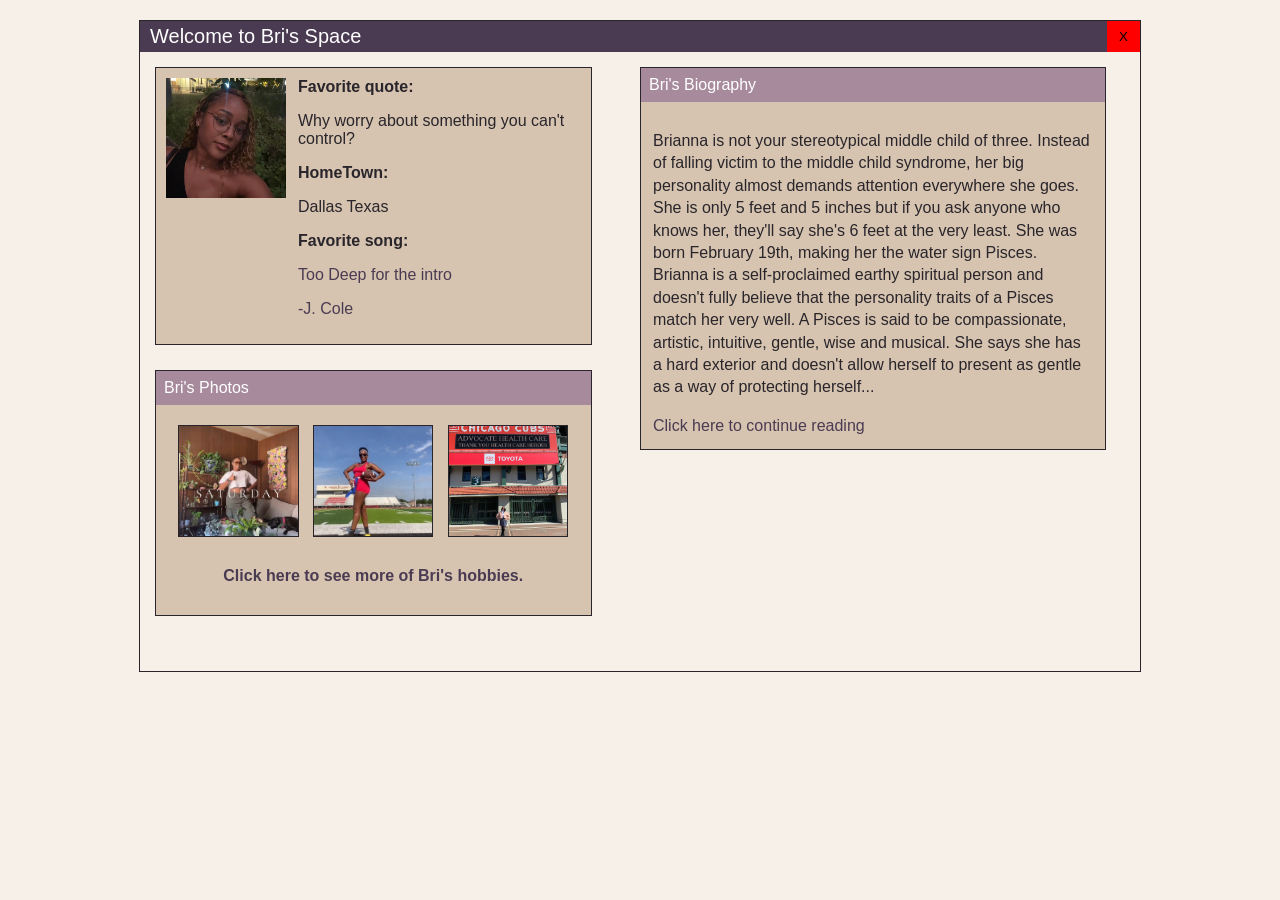
==== index.html @ 077628c6 "bioSite" ====
<!--Blaise Johnson-->
<!--Assignment 6.3-->
<!--October 19, 2026-->





<!DOCTYPE html>
<html lang="en">
<head>
    <meta charset="UTF-8">
    <title>Welcome to Bri's Space</title>
    <link rel="stylesheet" href="index.css">
</head>

<body>
    <div id="page">

        <header>
            <h1>Welcome to Bri's Space</h1>
            <button type="button">X</button>
        </header>
        <main>
            <div class="left-column">

                <div class="profile">
                    <img src="images/Profile.jpeg" alt="photo of Bri">

                    <div class="profile-info">
                        <strong>Favorite quote: </strong>
                        <p>Why worry about something you can't control?</p>
                        <strong>HomeTown:</strong>
                        <p>Dallas Texas</p>
                        <strong>Favorite song:</strong>
                        <a href="https://www.youtube.com/watch?v=wOIsNSDcips" id="song-link" target="_blank">
                            <p>Too Deep for the intro</p>
                            <p>-J. Cole</p>
                        </a>
                    </div>
                </div>

                <div class="photos">
                    <div class="section-title">Bri's Photos</div>

                    <div class="photo-gallery">
                            <img src="images/Plants.jpeg" alt="Bri with her Plants">
                            <img src="images/FlagFootball.jpg" alt="Bri playing flag football">
                            <img src="images/Chicago.jpeg" alt="Bri in chicago">
                    </div>

                    <a href="hobbies.html" id="hobbies-link">Click here to see more of Bri's hobbies.</a>

                </div>
            </div>

            <div class="right-column">

                <div class="about">
                    <div class="section-title">Bri's Biography</div>

                    <div class="about-content">
                        <p>
                            Brianna is not your stereotypical middle child of three. Instead of falling victim to
                            the middle child syndrome, her big personality almost demands attention everywhere she
                            goes. She is only 5 feet and 5 inches but if you ask anyone who knows her, they'll say she's
                            6 feet at the very least. She was born February 19th, making her the water sign Pisces.
                            Brianna is a self-proclaimed earthy spiritual person and doesn't fully believe that the
                            personality traits of a Pisces match her very well. A Pisces is said to be compassionate,
                            artistic, intuitive, gentle, wise and musical. She says she has a hard exterior and doesn't
                            allow herself to present as gentle as a way of protecting herself... 
                        </p>
                        <a href="about.html">Click here to continue reading</a>
                    </div>
                </div>
            </div>
        </main>
    </div>
</body>
</html>
---- index.css ----
/*Blaise Johnson*/
/*Assignment 6.3*/
/*October 19, 2026*/




body {
    margin: 0;
    font-family: Arial, sans-serif;
    background-color: #F6F0E8;
    color: #29252B;
}

#page {
    max-width: 1000px;
    min-height: 650px;
    margin: 20px auto;
    border: 1px solid #29252B;
}

/* Header */
header {
    background-color: #4A3B52;
    color: white;
    display: flex;
    justify-content: space-between;
    align-items: center;
    padding-left: 10px;
}

header button {
    background-color: red;
    border: none;
    padding: 8px 12px;
    cursor: pointer;
}

header h1 {
    font-size: 20px;
    font-weight: normal;
    margin: 0;
}

/* Two-column layout */
main {
    display: grid;
    grid-template-columns: 45% 48%;
    gap: 5%;
    padding: 15px;
}

/* Profile */
.profile {
    background-color: #D6C4B0;
    border: 1px solid #29252B;
    display: flex;
    gap: 12px;
    padding: 10px;
    min-height: 180px;
}

.profile img {
    width: 120px;
    height: 120px;
    object-fit: cover;
}

.profile-info {
    flex: 1;
}

/* Photos */
.photos {
    margin-top: 25px;
    background-color: #D6C4B0;
    border: 1px solid #29252B;
    padding-bottom: 20px;
}

.section-title {
    background-color: #A78B9D;
    color: white;
    padding: 8px;
}

.photo-gallery {
    display: flex;
    justify-content: space-around;
    gap: 10px;
    padding: 20px;
}

.photo-gallery img {
    width: 30%;
    height: 110px;
    object-fit: cover;
    border: 1px solid #29252B;
}

/* Right column */
.right-column h2 {
    text-align: center;
    font-size: 18px;
    font-weight: 400;
    margin: 20px 0 60px;
}

.about {
    background-color: #D6C4B0;
    border: 1px solid #29252B;
}

.about-content {
    padding: 12px;
    line-height: 1.4;
}

.about-content a {
    color: #4A3B52;
    text-decoration: none;
    transition: color 0.3s ease;
}

.about-content a:hover {
    color: #A78B9D;
    text-decoration: underline;
}

#song-link{
    color:#4A3B52;
    text-decoration:none;
    transition: color 0.3s ease;
    
}

#song-link:hover{
    color:#A78B9D;
    text-decoration:underline;
}

.photo-gallery img {
    width: 30%;
    height: 110px;
    object-fit: cover;
    border: 1px solid #29252B;
}

.photo-gallery img {
    width: 30%;
    height: 110px;
    object-fit: cover;
    border: 1px solid #29252B;
    transition: transform 0.3s ease, box-shadow 0.3s ease;
}

.photo-gallery img:hover {
    transform: scale(1.1);
    box-shadow: 0 6px 12px rgba(0, 0, 0, 0.3);
}

#hobbies-link {
    display: block;
    text-align: center;
    color: #4A3B52;
    text-decoration: none;
    font-weight: bold;
    padding: 10px;
    transition: color 0.3s ease;
}

#hobbies-link:hover {
    color: #A78B9D;
    text-decoration: underline;
}
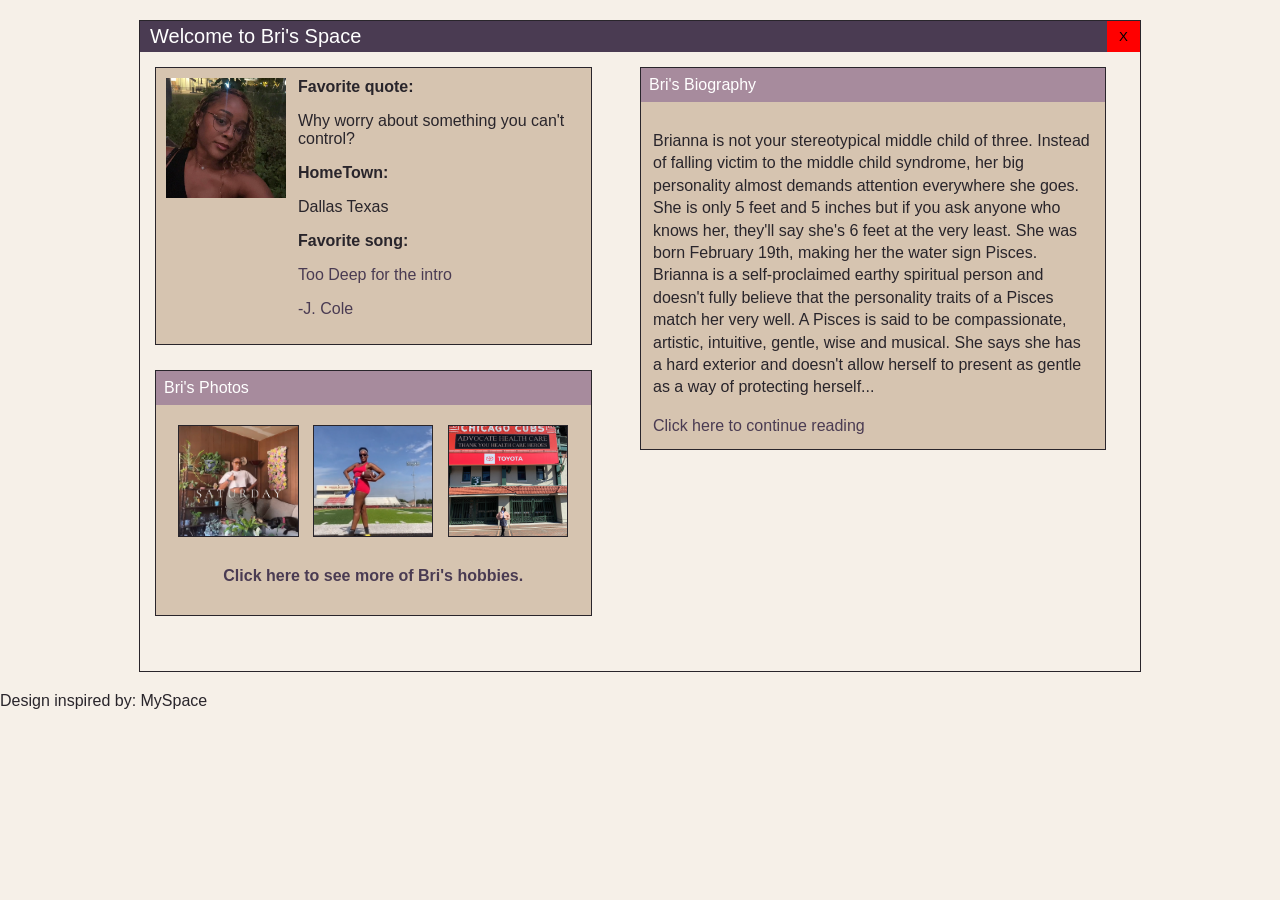
==== commit eff98c19: "Add footer with design credit to MySpace" ====
--- a/index.html
+++ b/index.html
@@ -76,5 +76,8 @@
             </div>
         </main>
     </div>
+    <footer>
+        Design inspired by: MySpace
+    </footer>
 </body>
 </html>
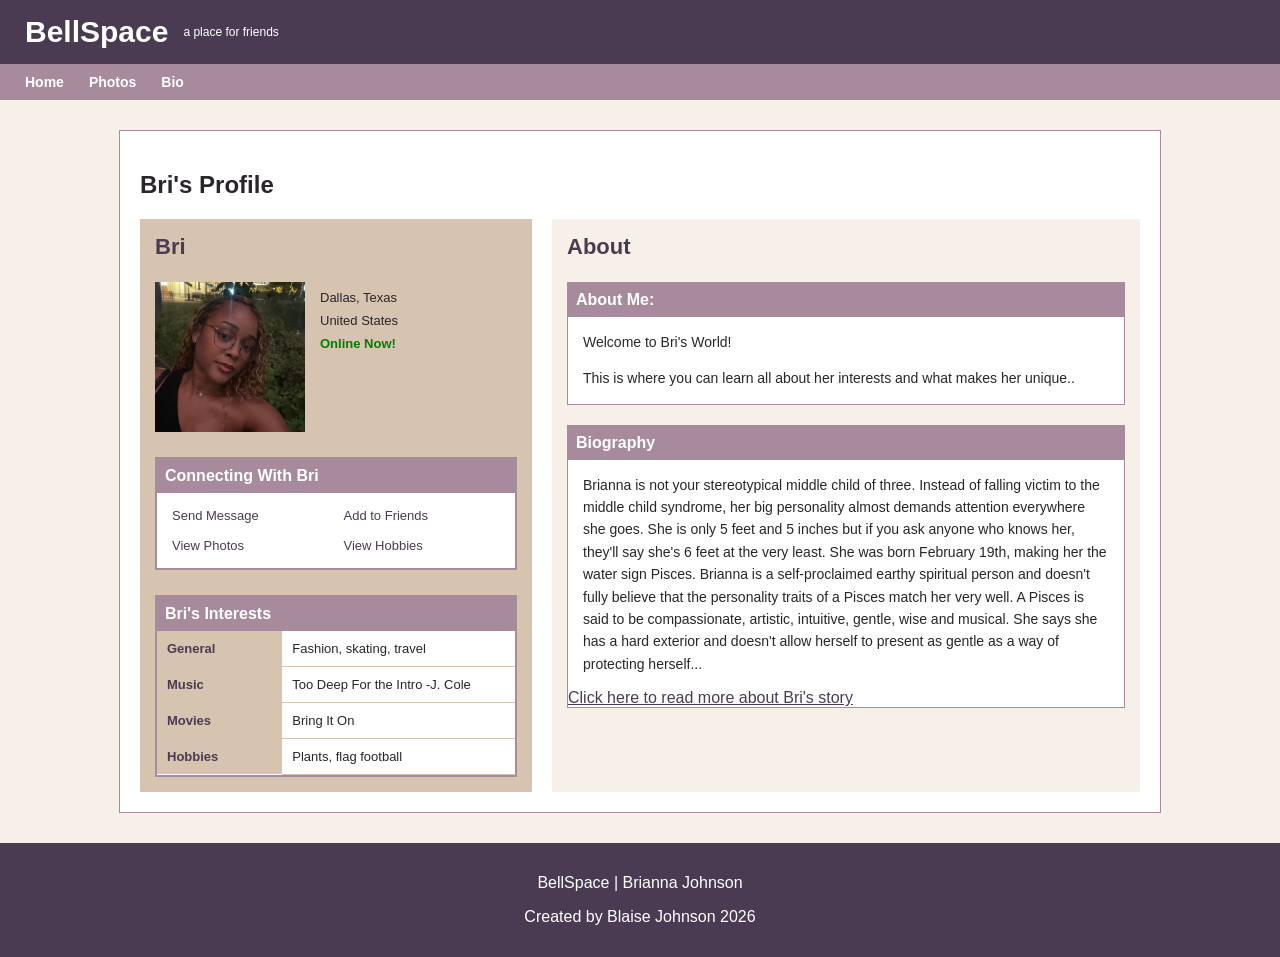
==== commit 20f254cc: "updated" ====
--- a/index.html
+++ b/index.html
@@ -1,83 +1,136 @@
 <!--Blaise Johnson-->
-<!--Assignment 6.3-->
-<!--October 19, 2026-->
-
-
+<!--Assignment 9.2-->
+<!--November 5, 2026-->
 
 
 
 <!DOCTYPE html>
 <html lang="en">
+
 <head>
     <meta charset="UTF-8">
-    <title>Welcome to Bri's Space</title>
+    <meta name="viewport" content="width=device-width, initial-scale=1.0">
+    <title>Bri's Space</title>
     <link rel="stylesheet" href="index.css">
 </head>
 
 <body>
-    <div id="page">
 
-        <header>
-            <h1>Welcome to Bri's Space</h1>
-            <button type="button">X</button>
-        </header>
-        <main>
-            <div class="left-column">
+<nav class="navbar">
 
-                <div class="profile">
-                    <img src="images/Profile.jpeg" alt="photo of Bri">
+    <div class="nav-header">
+        <h1>BellSpace</h1>
+        <span>a place for friends</span>
+        
+    </div>
 
-                    <div class="profile-info">
-                        <strong>Favorite quote: </strong>
-                        <p>Why worry about something you can't control?</p>
-                        <strong>HomeTown:</strong>
-                        <p>Dallas Texas</p>
-                        <strong>Favorite song:</strong>
-                        <a href="https://www.youtube.com/watch?v=wOIsNSDcips" id="song-link" target="_blank">
-                            <p>Too Deep for the intro</p>
-                            <p>-J. Cole</p>
-                        </a>
-                    </div>
-                </div>
+    <div class="nav-links">
+        <a href="index.html">Home</a>
+        <a href="hobbies.html">Photos</a>
+        <a href="bio.html">Bio</a>
+    </div>
 
-                <div class="photos">
-                    <div class="section-title">Bri's Photos</div>
+</nav>
 
-                    <div class="photo-gallery">
-                            <img src="images/Plants.jpeg" alt="Bri with her Plants">
-                            <img src="images/FlagFootball.jpg" alt="Bri playing flag football">
-                            <img src="images/Chicago.jpeg" alt="Bri in chicago">
-                    </div>
+<div class="profile-container">
+    <h2>Bri's Profile</h2>
 
-                    <a href="hobbies.html" id="hobbies-link">Click here to see more of Bri's hobbies.</a>
+    <div class="profile-layout">
 
-                </div>
+    <div class="left-column">
+        <h3>Bri</h3>
+        <div class="profile-details">
+            <img src="images/Profile.jpeg" alt="Bri's profile picture">
+
+            <div class="personal-info">
+                <p>Dallas, Texas</p>
+                <p>United States</p>
+                <p class="online-status">Online Now!</p>
             </div>
 
-            <div class="right-column">
+        </div>
 
-                <div class="about">
-                    <div class="section-title">Bri's Biography</div>
+        <div class="contact-box">
 
-                    <div class="about-content">
-                        <p>
-                            Brianna is not your stereotypical middle child of three. Instead of falling victim to
-                            the middle child syndrome, her big personality almost demands attention everywhere she
-                            goes. She is only 5 feet and 5 inches but if you ask anyone who knows her, they'll say she's
-                            6 feet at the very least. She was born February 19th, making her the water sign Pisces.
-                            Brianna is a self-proclaimed earthy spiritual person and doesn't fully believe that the
-                            personality traits of a Pisces match her very well. A Pisces is said to be compassionate,
-                            artistic, intuitive, gentle, wise and musical. She says she has a hard exterior and doesn't
-                            allow herself to present as gentle as a way of protecting herself... 
-                        </p>
-                        <a href="about.html">Click here to continue reading</a>
-                    </div>
-                </div>
+            <h3>Connecting With Bri</h3>
+
+            <div class="contact-links">
+               <span>Send Message</span>
+                <span>Add to Friends</span>
+                <a href="hobbies.html">View Photos</a>
+                <a href="hobbies.html">View Hobbies</a>
             </div>
-        </main>
+        </div>
+
+
+        <div class="interests-box">
+
+            <h3>Bri's Interests</h3>
+
+            <table>
+                <tr>
+                    <th>General</th>
+                    <td>Fashion, skating, travel</td>
+                </tr>
+
+                <tr>
+                    <th>Music</th>
+                    <td>Too Deep For the Intro -J. Cole</td>
+                </tr>
+
+                <tr>
+                    <th>Movies</th>
+                    <td>Bring It On</td>
+                </tr>
+
+                <tr>
+                    <th>Hobbies</th>
+                    <td>Plants, flag football</td>
+                </tr>
+            </table>
+
+        </div>
+
+
     </div>
-    <footer>
-        Design inspired by: MySpace
-    </footer>
+
+
+    <div class="right-column">
+        <div class="about-bri">
+            <h3>About</h3>
+            <div class="about-me">
+                <h4>About Me: </h4>
+
+                <p>Welcome to Bri's World!</p>
+                <p>This is where you can learn all about her interests and what makes her unique..</p>
+            </div>
+        </div>
+
+        <div class="bio">
+            <h4>Biography</h4>
+
+            <p>
+                Brianna is not your stereotypical middle child of three. Instead of falling victim to the middle child syndrome, her big personality almost demands attention everywhere she goes. She is only 5 feet and 5 inches but if you ask anyone who knows her, they'll say she's 6 feet at the very least. She was born February 19th, making her the water sign Pisces. Brianna is a self-proclaimed earthy spiritual person and doesn't fully believe that the personality traits of a Pisces match her very well. A Pisces is said to be compassionate, artistic, intuitive, gentle, wise and musical. She says she has a hard exterior and doesn't allow herself to present as gentle as a way of protecting herself...
+
+            </p>
+            <a href="bio.html">Click here to read more about Bri's story</a>
+
+        </div>
+
+
+
+    </div>
+
+</div>
+
+
+</div>
+
+<footer>
+    <p>BellSpace | Brianna Johnson</p>
+    <p>Created by Blaise Johnson  2026</p>
+</footer>
+
 </body>
+
 </html>
--- a/index.css
+++ b/index.css
@@ -1,9 +1,6 @@
 /*Blaise Johnson*/
-/*Assignment 6.3*/
-/*October 19, 2026*/
-
-
-
+/*Assignment 9.2*/
+/*November 5, 2026*/
 
 body {
     margin: 0;
@@ -12,164 +9,334 @@
     color: #29252B;
 }
 
-#page {
+.navbar {
+    background-color: #4A3B52;
+    color: white;
+    font-family: Arial, sans-serif;
+}
+
+.nav-header {
+    display: flex;
+    align-items: center;
+    gap: 15px;
+    padding: 15px 25px;
+}
+
+.nav-header h1 {
+    margin: 0;
+    font-size: 30px;
+}
+
+.nav-header span {
+    font-size: 12px;
+}
+
+.nav-links {
+    display: flex;
+    gap: 25px;
+    padding: 10px 25px;
+    background-color: #A78B9D;
+}
+
+.nav-links a {
+    color: white;
+    font-weight: bold;
+    font-size: 14px;
+    text-decoration: none;
+}
+
+.nav-links a:hover {
+    text-decoration: underline;
+    color: #4A3B52;
+}
+
+.profile-container {
     max-width: 1000px;
-    min-height: 650px;
-    margin: 20px auto;
-    border: 1px solid #29252B;
-}
-
-/* Header */
-header {
-    background-color: #4A3B52;
-    color: white;
+    margin: 30px auto;
+    padding: 20px;
+    background-color: #FFFFFF;
+    border: 1px solid #A78B9D;
+}
+
+.profile-layout {
+    display: grid;
+    grid-template-columns: 2fr 3fr;
+    gap: 20px;
+}
+
+.left-column {
+    background-color: #D6C4B0;
+    padding: 15px;
+    min-height: 300px;
+}
+
+.right-column {
+    background-color: #F6F0E8;
+    padding: 15px;
+    min-height: 300px;
+}
+
+.left-column h3 {
+    color: #4A3B52;
+    font-size: 22px;
+    margin-top: 0;
+}
+
+.profile-details {
     display: flex;
-    justify-content: space-between;
-    align-items: center;
-    padding-left: 10px;
-}
-
-header button {
-    background-color: red;
-    border: none;
-    padding: 8px 12px;
-    cursor: pointer;
-}
-
-header h1 {
-    font-size: 20px;
-    font-weight: normal;
-    margin: 0;
-}
-
-/* Two-column layout */
-main {
+    gap: 15px;
+    align-items: flex-start;
+}
+
+.profile-details img {
+    width: 150px;
+    height: 150px;
+    object-fit: cover;
+}
+
+.personal-info p {
+    font-size: 13px;
+    margin: 8px 0;
+}
+
+.online-status {
+    color: green;
+    font-weight: bold;
+}
+
+.contact-box {
+    margin-top: 25px;
+    border: 2px solid #A78B9D;
+    background-color: #FFFFFF;
+}
+
+.contact-box h3 {
+    background-color: #A78B9D;
+    color: white;
+    padding: 8px;
+    margin: 0;
+    font-size: 16px;
+}
+
+.contact-links {
     display: grid;
-    grid-template-columns: 45% 48%;
-    gap: 5%;
+    grid-template-columns: 1fr 1fr;
+    gap: 15px;
     padding: 15px;
 }
 
-/* Profile */
-.profile {
+.contact-links a {
+    color: #4A3B52;
+    font-size: 13px;
+    text-decoration: none;
+}
+
+.contact-links a:hover {
+    text-decoration: underline;
+}
+
+.interests-box {
+    margin-top: 25px;
+    border: 2px solid #A78B9D;
+    background-color: white;
+}
+
+.interests-box h3 {
+    background-color: #A78B9D;
+    color: white;
+    padding: 8px;
+    margin: 0;
+    font-size: 16px;
+}
+
+.interests-box table {
+    width: 100%;
+    border-collapse: collapse;
+}
+
+.interests-box th {
+    width: 35%;
     background-color: #D6C4B0;
-    border: 1px solid #29252B;
-    display: flex;
-    gap: 12px;
+    color: #4A3B52;
+    text-align: left;
     padding: 10px;
-    min-height: 180px;
-}
-
-.profile img {
-    width: 120px;
-    height: 120px;
-    object-fit: cover;
-}
-
-.profile-info {
-    flex: 1;
-}
-
-/* Photos */
-.photos {
-    margin-top: 25px;
-    background-color: #D6C4B0;
-    border: 1px solid #29252B;
-    padding-bottom: 20px;
-}
-
-.section-title {
+    font-size: 13px;
+}
+
+.interests-box td {
+    padding: 10px;
+    font-size: 13px;
+    border-bottom: 1px solid #D6C4B0;
+}
+
+.about-bri h3 {
+    color: #4A3B52;
+    font-size: 22px;
+    margin-top: 0;
+}
+
+.about-me {
+    background-color: #FFFFFF;
+    border: 1px solid #A78B9D;
+}
+
+.about-me h4 {
     background-color: #A78B9D;
     color: white;
     padding: 8px;
-}
-
-.photo-gallery {
-    display: flex;
-    justify-content: space-around;
-    gap: 10px;
-    padding: 20px;
-}
-
-.photo-gallery img {
-    width: 30%;
-    height: 110px;
-    object-fit: cover;
-    border: 1px solid #29252B;
-}
-
-/* Right column */
-.right-column h2 {
-    text-align: center;
-    font-size: 18px;
-    font-weight: 400;
-    margin: 20px 0 60px;
-}
-
-.about {
-    background-color: #D6C4B0;
-    border: 1px solid #29252B;
-}
-
-.about-content {
-    padding: 12px;
-    line-height: 1.4;
-}
-
-.about-content a {
-    color: #4A3B52;
-    text-decoration: none;
-    transition: color 0.3s ease;
-}
-
-.about-content a:hover {
+    margin: 0;
+    font-size: 16px;
+}
+
+.about-me p {
+    padding: 0 15px;
+    font-size: 14px;
+    line-height: 1.6;
+}
+
+.bio {
+    margin-top: 20px;
+    background-color: #FFFFFF;
+    border: 1px solid #A78B9D;
+}
+
+.bio h4 {
+    background-color: #A78B9D;
+    color: white;
+    padding: 8px;
+    margin: 0;
+    font-size: 16px;
+}
+
+.bio p {
+    padding: 0 15px;
+    font-size: 14px;
+    line-height: 1.6;
+}
+
+.bio a {
+    color: #4A3B52;
+}
+
+.bio a:hover {
     color: #A78B9D;
     text-decoration: underline;
 }
 
-#song-link{
-    color:#4A3B52;
-    text-decoration:none;
-    transition: color 0.3s ease;
-    
-}
-
-#song-link:hover{
-    color:#A78B9D;
-    text-decoration:underline;
-}
-
-.photo-gallery img {
-    width: 30%;
-    height: 110px;
+
+.bio-page {
+    background-color: #D6C4B0;
+    font-family: Georgia, serif;
+    color: #29252B;
+    margin: 0;
+}
+
+.journal {
+    max-width: 850px;
+    margin: 40px auto;
+}
+
+
+
+.journal-page {
+    background-color: #F6F0E8;
+    padding: 40px 50px;
+    min-height: 600px;
+    border-left: 4px solid #A78B9D;
+    box-shadow: 5px 8px 15px rgba(0, 0, 0, 0.2);
+}
+
+.entry-number {
+    text-align: right;
+    font-style: italic;
+    color: #4A3B52;
+}
+
+.journal-page h2 {
+    font-style: italic;
+    color: #4A3B52;
+}
+
+.journal-entry {
+    color: #4A3B52;
+    font-size: 18px;
+    line-height: 32px;
+}
+
+footer {
+    background-color: #4A3B52;
+    color: white;
+    text-align: center;
+    padding: 15px;
+    margin-top: 30px;
+}
+
+.bri-bio{
+    text-align: center;
+}
+
+.photo-container {
+    max-width: 1000px;
+    margin: 30px auto;
+    padding: 20px;
+    background-color: #FFFFFF;
+    border: 1px solid #A78B9D;
+}
+
+.photo-container h2 {
+    color: #4A3B52;
+}
+
+.photo-grid {
+    display: grid;
+    grid-template-columns: repeat(3, 1fr);
+    gap: 20px;
+}
+
+.photo-item img {
+    width: 100%;
+    height: 200px;
     object-fit: cover;
-    border: 1px solid #29252B;
-}
-
-.photo-gallery img {
-    width: 30%;
-    height: 110px;
-    object-fit: cover;
-    border: 1px solid #29252B;
-    transition: transform 0.3s ease, box-shadow 0.3s ease;
-}
-
-.photo-gallery img:hover {
-    transform: scale(1.1);
-    box-shadow: 0 6px 12px rgba(0, 0, 0, 0.3);
-}
-
-#hobbies-link {
-    display: block;
+}
+
+.photo-item p {
     text-align: center;
     color: #4A3B52;
-    text-decoration: none;
-    font-weight: bold;
+    font-size: 14px;
+}
+
+.photo-item {
+    background-color: #F6F0E8;
+    border: 2px solid #A78B9D;
     padding: 10px;
-    transition: color 0.3s ease;
-}
-
-#hobbies-link:hover {
-    color: #A78B9D;
-    text-decoration: underline;
-}+    transition: background-color 0.3s, border-color 0.3s;
+}
+
+.photo-item:hover {
+    border-color: #4A3B52;
+    background-color: #D6C4B0;
+}
+
+@media (max-width: 700px) {
+    .photo-grid {
+        grid-template-columns: repeat(2, 1fr);
+    }
+}
+
+@media (max-width: 450px) {
+    .photo-grid {
+        grid-template-columns: 1fr;
+    }
+}
+
+@media (max-width: 700px) {
+    .profile-layout {
+        grid-template-columns: 1fr;
+    }
+}
+
+.contact-links span {
+    color: #4A3B52;
+    font-size: 13px;
+}
+
